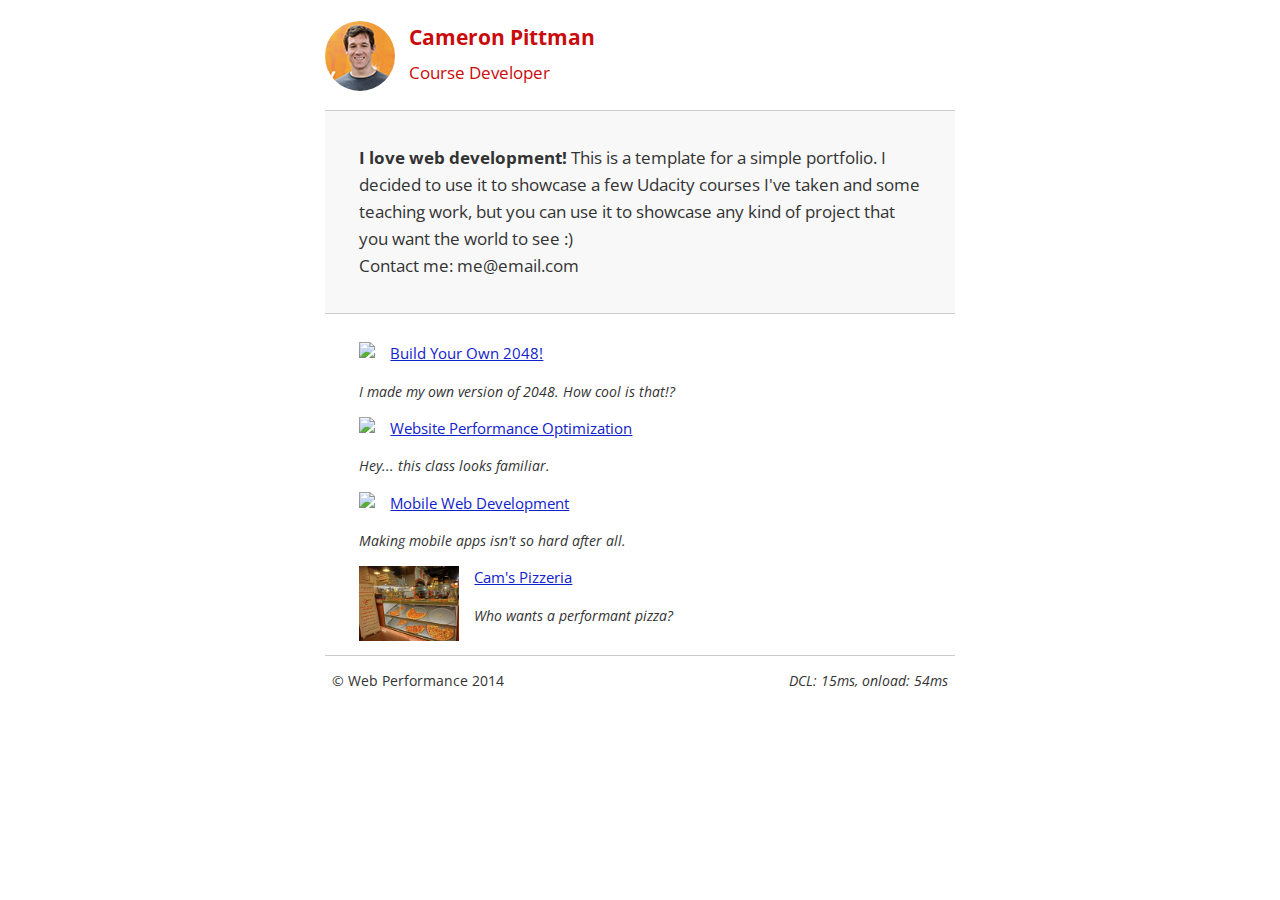
==== udPortfolio/index.html @ 42279fe3 "moved the udPortfolio directory up a level." ====
<!DOCTYPE html>
<html lang="en">
  <head>
    <meta charset="utf-8">
    <meta name="viewport" content="width=device-width, initial-scale=1">
    <meta name="description" content=" FILL ME IN ">
    <meta name="author" content=" FILL ME IN ">
    <title>Cameron Pittman: Portfolio</title>

    <!-- Hmm, what is the impact of web fonts on speed? Measure it... -->
    <link href="//fonts.googleapis.com/css?family=Open+Sans:400,700" rel="stylesheet">

    <link href="css/style.css" rel="stylesheet">
    <link href="css/print.css" rel="stylesheet">

    <script>
      (function(w,g){w['GoogleAnalyticsObject']=g;
      w[g]=w[g]||function(){(w[g].q=w[g].q||[]).push(arguments)};w[g].l=1*new Date();})(window,'ga');

      // TODO: replace with your Google Analytics profile ID.
      ga('create', 'UA-XXXX-Y');
      ga('send', 'pageview');
    </script>
    <script src="http://www.google-analytics.com/analytics.js"></script>
    <script async src="js/perfmatters.js"></script>
  </head>

  <body>
    <header>
      <a href="/"><img src="img/profilepic.jpg"></a>
      <p>Cameron Pittman<br><span>Course Developer</span></p>
    </header>

    <div class="container">
      <div class="hero">
        <strong>I love web development!</strong> This is a template for a simple portfolio. I decided to use it to showcase a few Udacity courses I've taken and some teaching work, but you can use it to showcase any kind of project that you want the world to see :) <br> Contact me: me@email.com
      </div>

      <div class="content">
        <ul>
          <li>
            <img src="https://lh4.ggpht.com/kJEnfqhPvtm4m3EneSZ4fWYGS8lW4YNhEjk6zPkyrQaBUHc-2Y_ElDic99NHI0h-UBLXVbRCjFybFvrWxdk=s100">
            <a href="project-2048.html">Build Your Own 2048!</a>
            <p>I made my own version of 2048. How cool is that!?</p>
          </li>

          <li>
            <img src="https://lh6.ggpht.com/f_0W8h__3G99CWTjnMjD8BUKm7yp2-wJyApLtTwFoFtlal2ULf_JgHIsOQq2NiYfKOdMlXlMHDKNo5XVZLs=s100">
            <a href="project-webperf.html">Website Performance Optimization</a>
            <p>Hey... this class looks familiar.</p>
          </li>

          <li>
            <img src="https://lh5.ggpht.com/IKdCmTWn8a2nMhlwMYzryvzRN5CUZAOBr4tDrEAbszV7TIFe9pRAInA4kkYcgTXwrifJsBEsq1agTueuu-g=s100">
            <a href="project-mobile.html">Mobile Web Development</a>
            <p>Making mobile apps isn't so hard after all.</p>
          </li>

          <li>
            <img style="width: 100px;" src="views/images/pizzeria.jpg">
            <a href="views/pizza.html">Cam's Pizzeria</a>
            <p>Who wants a performant pizza?</p>
          </li>
        </ul>
    </div>

    <footer>
      <p>&copy; Web Performance 2014 <span id="crp-stats"></span></p>
    </footer>
  </body>
</html>
---- udPortfolio/css/style.css ----
html {
  font-size: 100%;
  overflow-y: scroll;
  -webkit-tap-highlight-color: rgba(0,0,0,0);
  -ms-text-size-adjust: 100%;
  -webkit-text-size-adjust: none;
}
body { margin: 0; font-size: 14px; line-height: 1.61; font-weight: 400; }
body, button, input, select, textarea { font-family: 'Open Sans', sans-serif; color: #333; }

a { color: #12C; }
a:visited { color: #61C; }
a:focus { outline: thin dotted; }
a:hover, a:active { color: #c00; outline: 0; }

b, strong { font-weight: bold; }
pre, code { font-family: monospace, monospace; font-size: 1em; }
ul, ol { margin: 1em 0; padding: 0 0 0 20px; }
img { border: 0; max-width: 100%; }

body { background: #fff; }
header, footer, .container { max-width: 45em; margin: 0 auto; }

header { padding: 0 0.5em; color: #C90B0B; }
header img { border-radius: 40px; float: left; }
header p { font-size:1.5em; font-weight: bold; padding-left: 4em;}
header p span { font-size: 0.8em; font-weight: normal;}

.hero { padding: 2em; background-color: #f8f8f8; font-size:1.2em;
  border-bottom: 1px solid #ccc;
  border-top: 1px solid #ccc;
}

.content { padding: 1em 1em; }
.content li { list-style-type: none; font-size: 1.1em;}
li img { float:left; padding-right: 1em; }
li p { font-size: 0.9em; font-style: italic; }

footer {
  padding: 0 0.5em;
  border-top: 1px solid #ccc;
}
footer span { float: right; font-style: italic; }

/* Smartphones (portrait) */
@media only screen and (max-width: 480px) {
  body { font-size: 12px;}
  header p { padding-left: 4.5em;}
}
---- udPortfolio/css/print.css ----
@media print {
  * { background: transparent !important; color: black !important; text-shadow: none !important; filter:none !important; -ms-filter: none !important; }
  a, a:visited { color: #444 !important; text-decoration: underline; }
  a[href]:after { content: " (" attr(href) ")"; }
  tr, img { page-break-inside: avoid; }
  img { max-width: 100% !important; }
  @page { margin: 0.5cm; }
  p, h2, h3 { orphans: 3; widows: 3; }
  h2, h3{ page-break-after: avoid; }
}
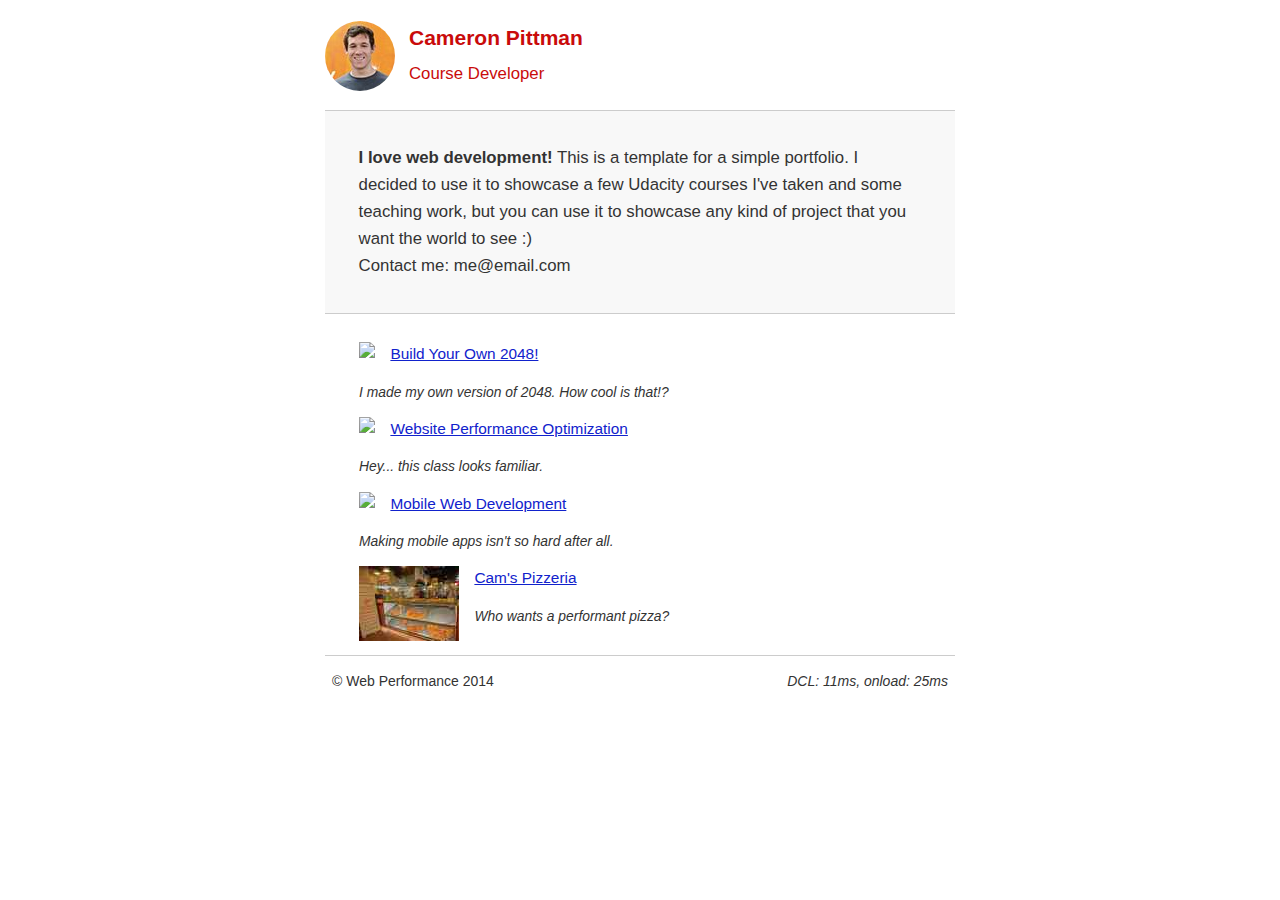
==== commit 2f10cc0b: "My first pass at optmization.  Reduced the image sizes and all the index pages.  created minified cs" ====
--- a/udPortfolio/index.html
+++ b/udPortfolio/index.html
@@ -1,6 +1,7 @@
 <!DOCTYPE html>
 <html lang="en">
-  <head>
+
+<head>
     <meta charset="utf-8">
     <meta name="viewport" content="width=device-width, initial-scale=1">
     <meta name="description" content=" FILL ME IN ">
@@ -8,64 +9,95 @@
     <title>Cameron Pittman: Portfolio</title>
 
     <!-- Hmm, what is the impact of web fonts on speed? Measure it... -->
-    <link href="//fonts.googleapis.com/css?family=Open+Sans:400,700" rel="stylesheet">
+    <!-- <link href='http://fonts.googleapis.com/css?family=Open+Sans:400,700' rel='stylesheet' type='text/css'> -->
 
-    <link href="css/style.css" rel="stylesheet">
-    <link href="css/print.css" rel="stylesheet">
+    <link href="css/style-min.css" rel="stylesheet" type='text/css'>
+    <link href="css/portrait-style-min.css" rel="stylesheet" media="orientation:portrait" type='text/css'>
+    <link href="css/print-min.css" rel="stylesheet" media="print" type='text/css'>
+
+    <script type="text/javascript">
+    WebFontConfig = {
+        google: {
+            families: ['Open+Sans:400,700:latin']
+        }
+    };
+    (function() {
+        var wf = document.createElement('script');
+        wf.src = ('https:' == document.location.protocol ? 'https' : 'http') +
+            '://ajax.googleapis.com/ajax/libs/webfont/1/webfont.js';
+        wf.type = 'text/javascript';
+        wf.async = 'true';
+        var s = document.getElementsByTagName('script')[0];
+        s.parentNode.insertBefore(wf, s);
+    })();
+    </script>
+
+
 
     <script>
-      (function(w,g){w['GoogleAnalyticsObject']=g;
-      w[g]=w[g]||function(){(w[g].q=w[g].q||[]).push(arguments)};w[g].l=1*new Date();})(window,'ga');
+    (function(w, g) {
+        w['GoogleAnalyticsObject'] = g;
+        w[g] = w[g] || function() {
+            (w[g].q = w[g].q || []).push(arguments)
+        };
+        w[g].l = 1 * new Date();
+    })(window, 'ga');
 
-      // TODO: replace with your Google Analytics profile ID.
-      ga('create', 'UA-XXXX-Y');
-      ga('send', 'pageview');
+    // TODO: replace with your Google Analytics profile ID.
+    ga('create', 'UA-XXXX-Y');
+    ga('send', 'pageview');
     </script>
-    <script src="http://www.google-analytics.com/analytics.js"></script>
+    <script src="http://www.google-analytics.com/analytics.js" async></script>
     <script async src="js/perfmatters.js"></script>
-  </head>
+</head>
 
-  <body>
+<body>
     <header>
-      <a href="/"><img src="img/profilepic.jpg"></a>
-      <p>Cameron Pittman<br><span>Course Developer</span></p>
+        <a href="/"><img src="img/profilepic.jpg">
+        </a>
+        <p>Cameron Pittman
+            <br><span>Course Developer</span>
+        </p>
     </header>
 
     <div class="container">
-      <div class="hero">
-        <strong>I love web development!</strong> This is a template for a simple portfolio. I decided to use it to showcase a few Udacity courses I've taken and some teaching work, but you can use it to showcase any kind of project that you want the world to see :) <br> Contact me: me@email.com
-      </div>
+        <div class="hero">
+            <strong>I love web development!</strong> This is a template for a simple portfolio. I decided to use it to showcase a few Udacity courses I've taken and some teaching work, but you can use it to showcase any kind of project that you want the world to see :)
+            <br> Contact me: me@email.com
+        </div>
 
-      <div class="content">
-        <ul>
-          <li>
-            <img src="https://lh4.ggpht.com/kJEnfqhPvtm4m3EneSZ4fWYGS8lW4YNhEjk6zPkyrQaBUHc-2Y_ElDic99NHI0h-UBLXVbRCjFybFvrWxdk=s100">
-            <a href="project-2048.html">Build Your Own 2048!</a>
-            <p>I made my own version of 2048. How cool is that!?</p>
-          </li>
+        <div class="content">
+            <ul>
+                <li>
+                    <img src="https://lh4.ggpht.com/kJEnfqhPvtm4m3EneSZ4fWYGS8lW4YNhEjk6zPkyrQaBUHc-2Y_ElDic99NHI0h-UBLXVbRCjFybFvrWxdk=s100">
+                    <a href="project-2048.html">Build Your Own 2048!</a>
+                    <p>I made my own version of 2048. How cool is that!?</p>
+                </li>
 
-          <li>
-            <img src="https://lh6.ggpht.com/f_0W8h__3G99CWTjnMjD8BUKm7yp2-wJyApLtTwFoFtlal2ULf_JgHIsOQq2NiYfKOdMlXlMHDKNo5XVZLs=s100">
-            <a href="project-webperf.html">Website Performance Optimization</a>
-            <p>Hey... this class looks familiar.</p>
-          </li>
+                <li>
+                    <img src="https://lh6.ggpht.com/f_0W8h__3G99CWTjnMjD8BUKm7yp2-wJyApLtTwFoFtlal2ULf_JgHIsOQq2NiYfKOdMlXlMHDKNo5XVZLs=s100">
+                    <a href="project-webperf.html">Website Performance Optimization</a>
+                    <p>Hey... this class looks familiar.</p>
+                </li>
 
-          <li>
-            <img src="https://lh5.ggpht.com/IKdCmTWn8a2nMhlwMYzryvzRN5CUZAOBr4tDrEAbszV7TIFe9pRAInA4kkYcgTXwrifJsBEsq1agTueuu-g=s100">
-            <a href="project-mobile.html">Mobile Web Development</a>
-            <p>Making mobile apps isn't so hard after all.</p>
-          </li>
+                <li>
+                    <img src="https://lh5.ggpht.com/IKdCmTWn8a2nMhlwMYzryvzRN5CUZAOBr4tDrEAbszV7TIFe9pRAInA4kkYcgTXwrifJsBEsq1agTueuu-g=s100">
+                    <a href="project-mobile.html">Mobile Web Development</a>
+                    <p>Making mobile apps isn't so hard after all.</p>
+                </li>
 
-          <li>
-            <img style="width: 100px;" src="views/images/pizzeria.jpg">
-            <a href="views/pizza.html">Cam's Pizzeria</a>
-            <p>Who wants a performant pizza?</p>
-          </li>
-        </ul>
-    </div>
+                <li>
+                    <img style="width: 100px;" src="views/images/pizzeriaSmall.jpg">
+                    <a href="views/pizza.html">Cam's Pizzeria</a>
+                    <p>Who wants a performant pizza?</p>
+                </li>
+            </ul>
+        </div>
 
-    <footer>
-      <p>&copy; Web Performance 2014 <span id="crp-stats"></span></p>
-    </footer>
-  </body>
+        <footer>
+            <p>&copy; Web Performance 2014 <span id="crp-stats"></span>
+            </p>
+        </footer>
+</body>
+
 </html>
--- a/udPortfolio/css/style-min.css
+++ b/udPortfolio/css/style-min.css
@@ -0,0 +1 @@
+html{font-size:100%;overflow-y:scroll;-webkit-tap-highlight-color:transparent;-ms-text-size-adjust:100%;-webkit-text-size-adjust:none}body{margin:0;font-size:14px;line-height:1.61;font-weight:400}body,button,input,select,textarea{font-family:'Open Sans',sans-serif;color:#333}a{color:#12C}a:visited{color:#61C}a:focus{outline:dotted thin}a:active,a:hover{color:#c00;outline:0}b,strong{font-weight:700}code,pre{font-family:monospace,monospace;font-size:1em}ol,ul{margin:1em 0;padding:0 0 0 20px}img{border:0;max-width:100%}body{background:#fff}.container,footer,header{max-width:45em;margin:0 auto}header{padding:0 .5em;color:#C90B0B}header img{border-radius:40px;float:left}header p{font-size:1.5em;font-weight:700;padding-left:4em}header p span{font-size:.8em;font-weight:400}.hero{padding:2em;background-color:#f8f8f8;font-size:1.2em;border-bottom:1px solid #ccc;border-top:1px solid #ccc}.content{padding:1em}.content li{list-style-type:none;font-size:1.1em}li img{float:left;padding-right:1em}li p{font-size:.9em;font-style:italic}footer{padding:0 .5em;border-top:1px solid #ccc}footer span{float:right;font-style:italic}--- a/udPortfolio/css/portrait-style-min.css
+++ b/udPortfolio/css/portrait-style-min.css
@@ -0,0 +1 @@
+@media only screen and (max-width:480px){body{font-size:12px}header p{padding-left:4.5em}}--- a/udPortfolio/css/print-min.css
+++ b/udPortfolio/css/print-min.css
@@ -0,0 +1 @@
+@media print{*{background:0 0!important;color:#000!important;text-shadow:none!important;filter:none!important;-ms-filter:none!important}a,a:visited{color:#444!important;text-decoration:underline}a[href]:after{content:" (" attr(href) ")"}img,tr{page-break-inside:avoid}img{max-width:100%!important}@page{margin:.5cm}h2,h3,p{orphans:3;widows:3}h2,h3{page-break-after:avoid}}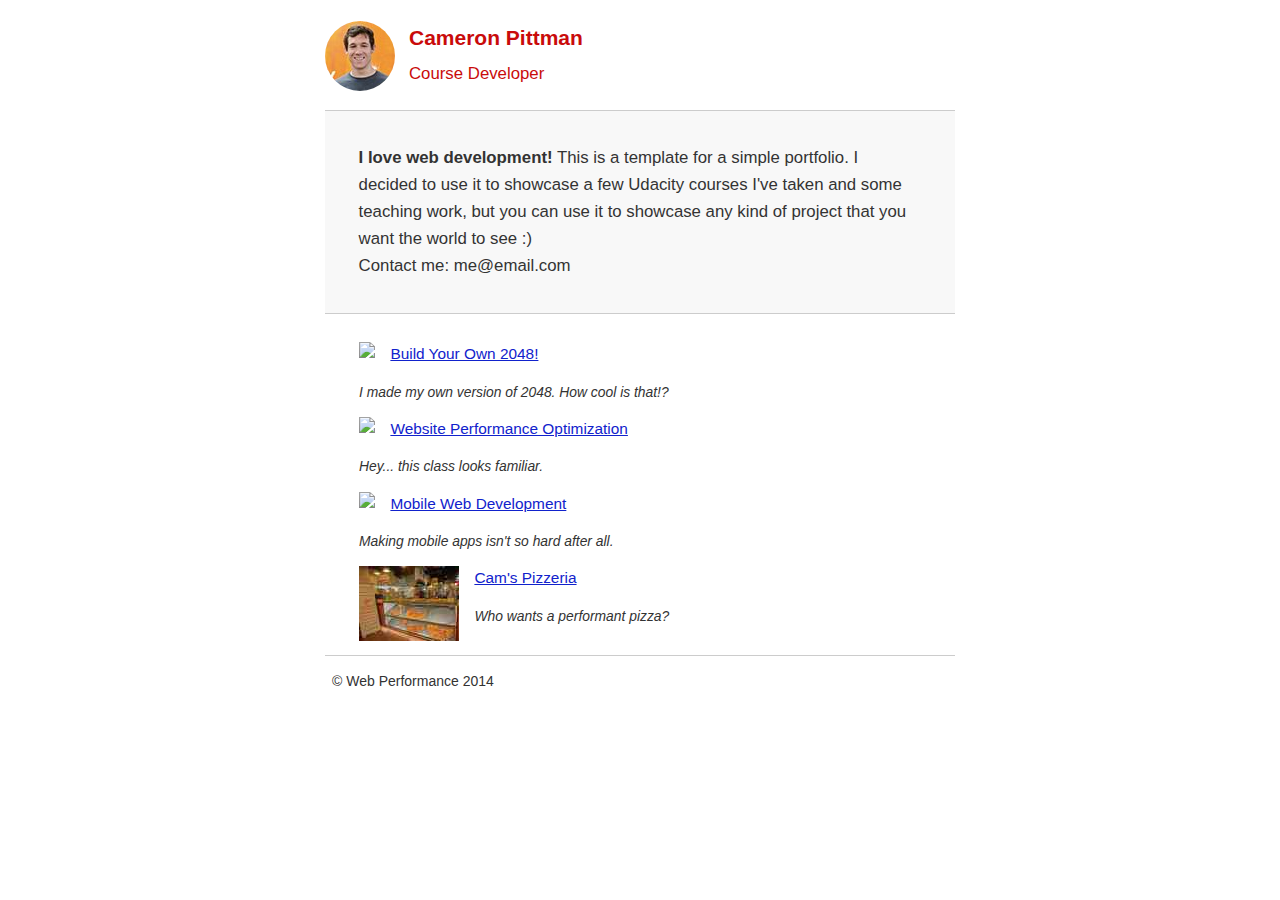
==== commit bf96ca3c: "more minifcation and updating." ====
--- a/udPortfolio/index.html
+++ b/udPortfolio/index.html
@@ -13,42 +13,7 @@
 
     <link href="css/style-min.css" rel="stylesheet" type='text/css'>
     <link href="css/portrait-style-min.css" rel="stylesheet" media="orientation:portrait" type='text/css'>
-    <link href="css/print-min.css" rel="stylesheet" media="print" type='text/css'>
-
-    <script type="text/javascript">
-    WebFontConfig = {
-        google: {
-            families: ['Open+Sans:400,700:latin']
-        }
-    };
-    (function() {
-        var wf = document.createElement('script');
-        wf.src = ('https:' == document.location.protocol ? 'https' : 'http') +
-            '://ajax.googleapis.com/ajax/libs/webfont/1/webfont.js';
-        wf.type = 'text/javascript';
-        wf.async = 'true';
-        var s = document.getElementsByTagName('script')[0];
-        s.parentNode.insertBefore(wf, s);
-    })();
-    </script>
-
-
-
-    <script>
-    (function(w, g) {
-        w['GoogleAnalyticsObject'] = g;
-        w[g] = w[g] || function() {
-            (w[g].q = w[g].q || []).push(arguments)
-        };
-        w[g].l = 1 * new Date();
-    })(window, 'ga');
-
-    // TODO: replace with your Google Analytics profile ID.
-    ga('create', 'UA-XXXX-Y');
-    ga('send', 'pageview');
-    </script>
-    <script src="http://www.google-analytics.com/analytics.js" async></script>
-    <script async src="js/perfmatters.js"></script>
+    <link href="css/print-min.css" rel="stylesheet" media="print" type='text/css'>    
 </head>
 
 <body>
@@ -98,6 +63,40 @@
             <p>&copy; Web Performance 2014 <span id="crp-stats"></span>
             </p>
         </footer>
+<script type="text/javascript">
+    WebFontConfig = {
+        google: {
+            families: ['Open+Sans:400,700:latin']
+        }
+    };
+    (function() {
+        var wf = document.createElement('script');
+        wf.src = ('https:' == document.location.protocol ? 'https' : 'http') +
+            '://ajax.googleapis.com/ajax/libs/webfont/1/webfont.js';
+        wf.type = 'text/javascript';
+        wf.async = 'true';
+        var s = document.getElementsByTagName('script')[0];
+        s.parentNode.insertBefore(wf, s);
+    })();
+    </script>
+
+
+
+    <script>
+    (function(w, g) {
+        w['GoogleAnalyticsObject'] = g;
+        w[g] = w[g] || function() {
+            (w[g].q = w[g].q || []).push(arguments)
+        };
+        w[g].l = 1 * new Date();
+    })(window, 'ga');
+
+    // TODO: replace with your Google Analytics profile ID.
+    ga('create', 'UA-XXXX-Y');
+    ga('send', 'pageview');
+    </script>
+    <script src="http://www.google-analytics.com/analytics.js" async></script>
+    <script async src="js/perfmatters-min.js"></script>
 </body>
 
 </html>
